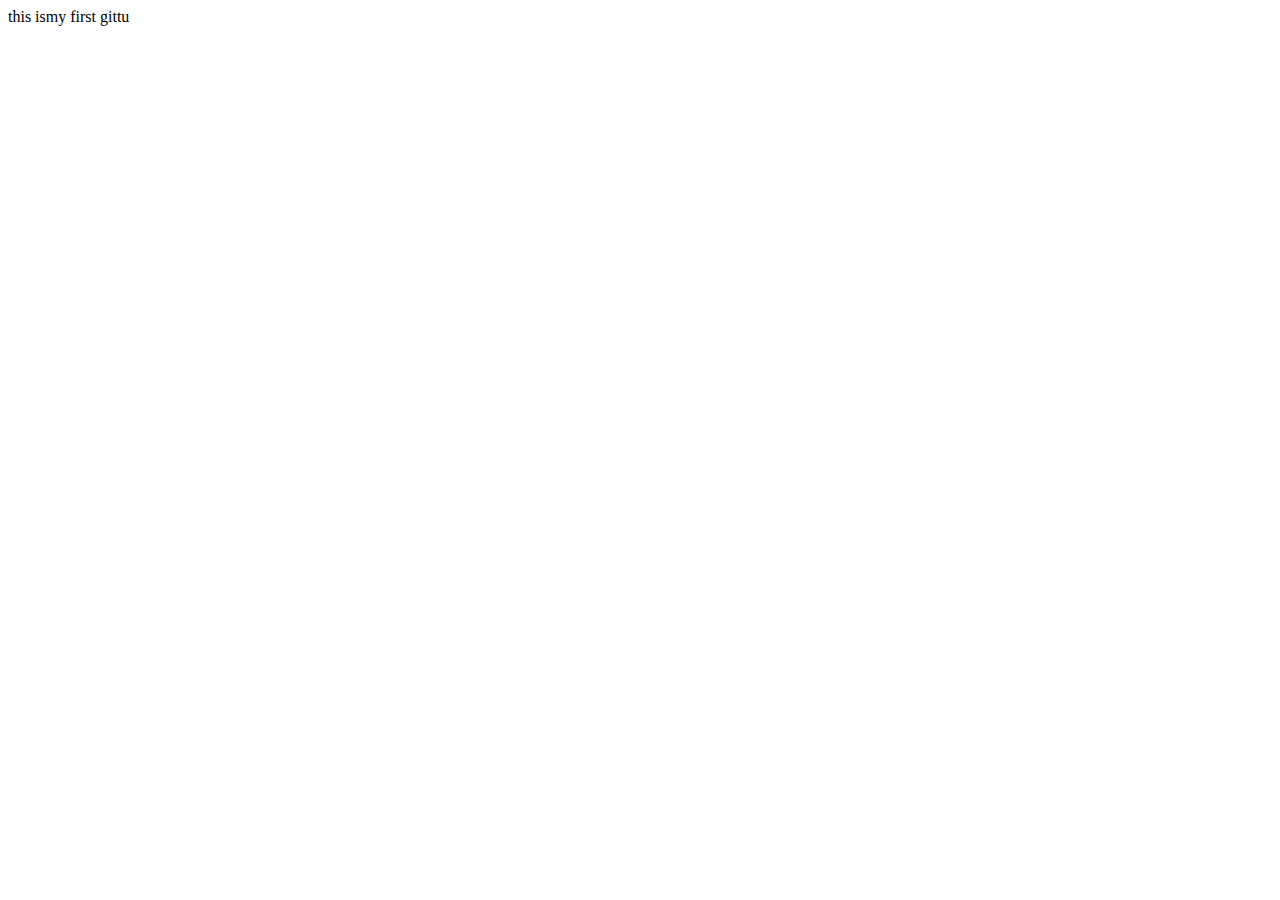
==== index.html @ c2ae957a "first commit" ====
<!DOCTYPE html>
<html lang="en">
<head>
    <meta charset="UTF-8">
    <meta name="viewport" content="width=device-width, initial-scale=1.0">
    <title>Document</title>
</head>
<body>
    this ismy first gittu
</body>
</html>
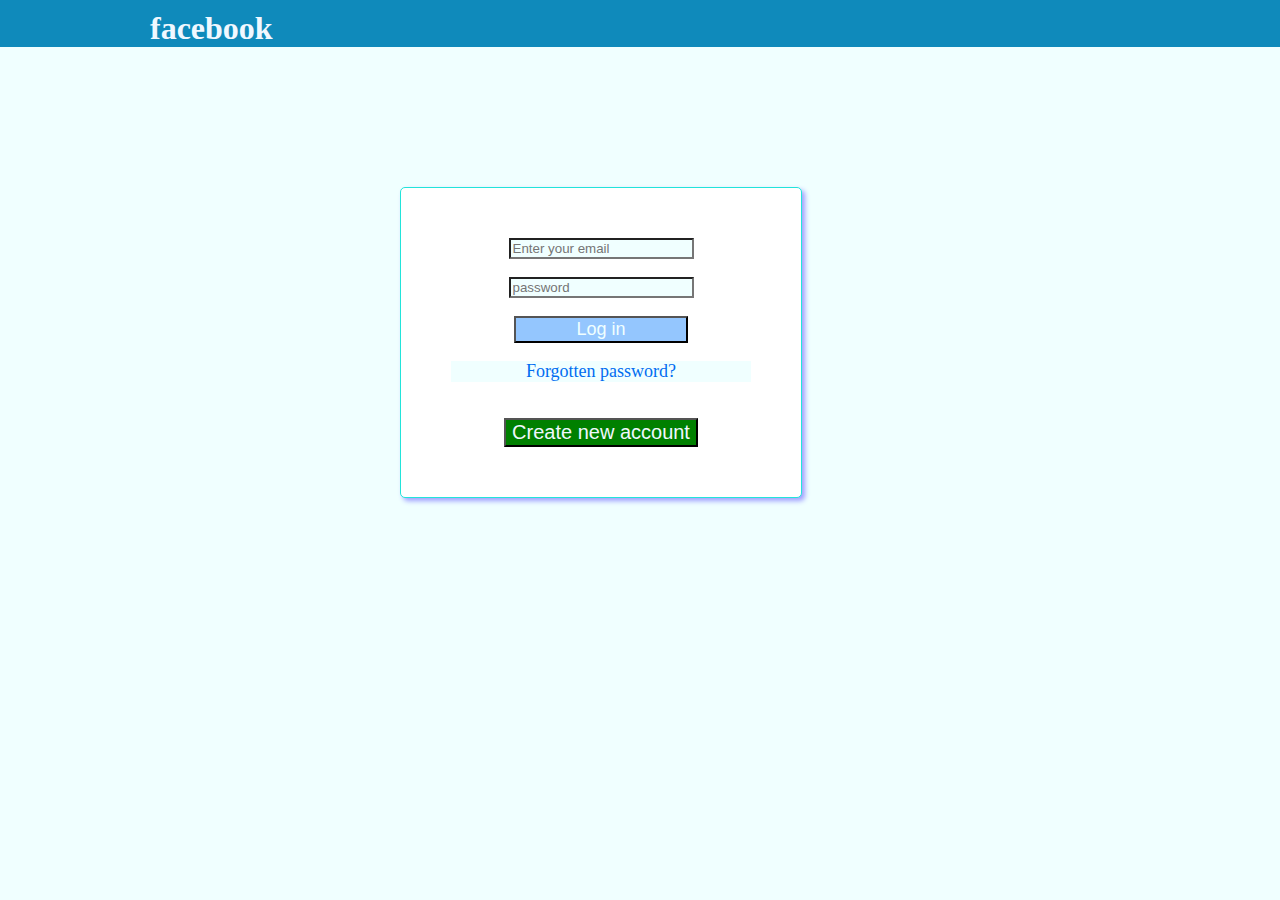
==== commit e11be070: "added css" ====
--- a/index.html
+++ b/index.html
@@ -1,11 +1,33 @@
 <!DOCTYPE html>
-<html lang="en">
-<head>
-    <meta charset="UTF-8">
-    <meta name="viewport" content="width=device-width, initial-scale=1.0">
-    <title>Document</title>
-</head>
-<body>
-    this ismy first gittu
-</body>
+<html>
+    <head>
+        <title>
+            facebook.com
+        </title>
+        <link rel="stylesheet" href="fb.css">
+    </head>
+    <body>
+        <h2 class="fb">facebook</h2>
+     
+        <section class="right">
+        <div>
+           <input type="email" placeholder="Enter your email" id="">
+           <br>
+           <br>
+           
+           <input type="password" placeholder="password" id="">
+           <br>
+           <br>
+           <button class="login">Log in</button>
+           <br>
+           <br>
+           <p class="for">Forgotten password?</p>
+           <br>
+           <br>
+
+        <button class="new">Create new account</button>
+        </div>
+    </section>
+    
+    </body>
 </html>--- a/fb.css
+++ b/fb.css
@@ -0,0 +1,55 @@
+.fb{
+    color: aliceblue;
+    background-color: rgb(15, 138, 187);
+  font-size: 200%;
+  padding-left: 150px;
+  padding-top: 10px;
+    
+}
+*{
+    margin: 0%;
+    background-color:azure
+}
+div{
+    width: 300px;
+  
+    border: 1px solid rgb(34, 228, 218);
+    padding: 50px;
+margin-left: 400px;
+margin-top:140px;
+text-align: center;
+background-color: white;
+box-shadow: 3px 3px 5px rgb(158, 158, 254);
+border-radius: 5px;
+    
+  
+    
+}
+.right{
+margin: left 200px;
+}
+.login{
+    color: azure;
+    background-color: rgba(3, 120, 253, 0.425);
+    font-size: 18px;
+    text-align: center;
+    padding-left: 60px;
+    padding-right: 60px;
+}
+.for{
+    color: rgb(0, 109, 241);
+    font-size: 18px;
+    text-align: center;
+    padding-left: 60px;
+    padding-right: 60px;
+    border: 5px;
+}
+.new{
+    color: aliceblue;
+    background-color:green;
+    font-size: 20px;
+    text-align: center;
+    
+    
+    
+}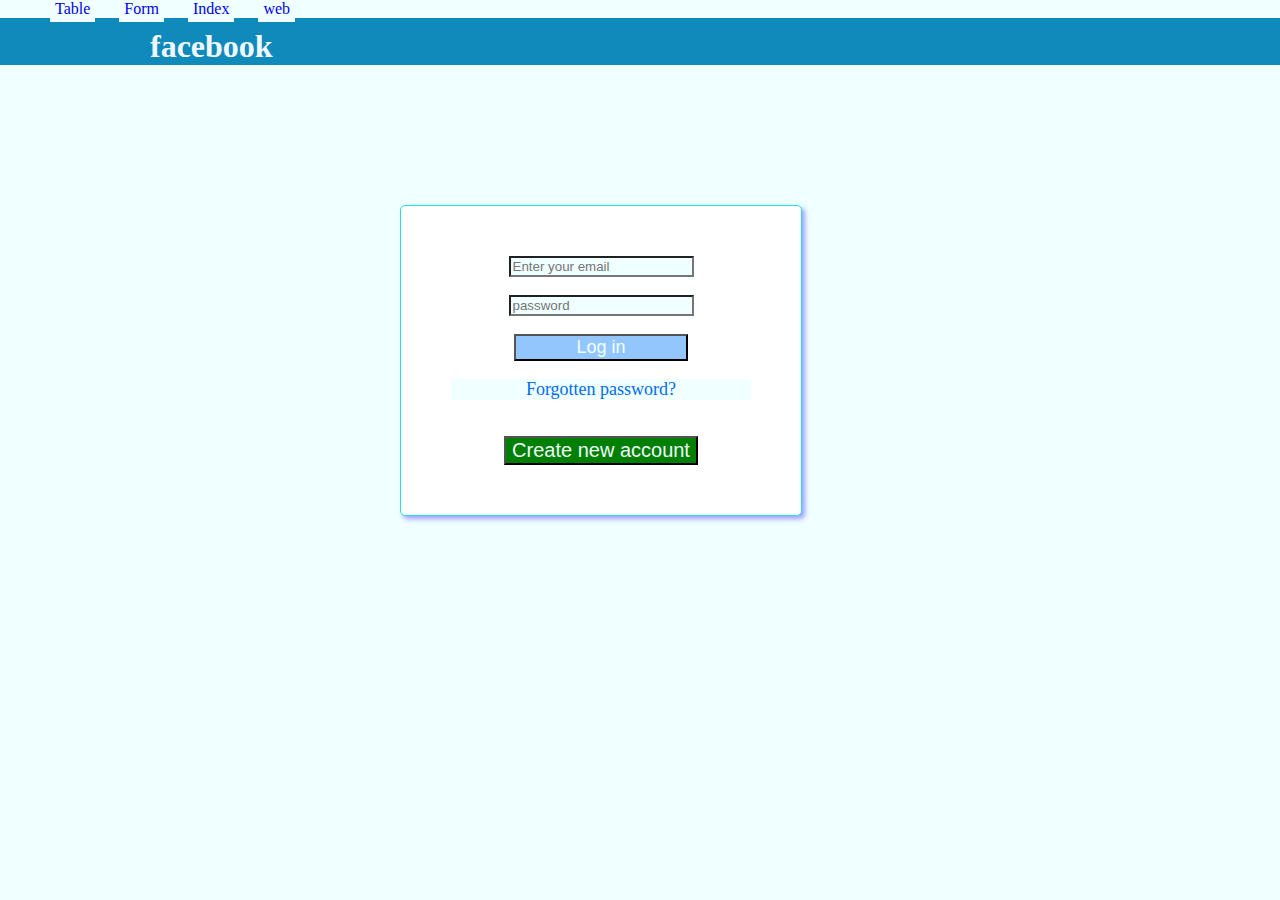
==== commit 4dd227e6: "added css,html,and images" ====
--- a/index.html
+++ b/index.html
@@ -5,8 +5,20 @@
             facebook.com
         </title>
         <link rel="stylesheet" href="fb.css">
+        <link rel="stylesheet" href="nav.css">
     </head>
     <body>
+        <header>
+            <nav>
+                <ul>
+                    <li><a href="table.html">Table</a></li>
+                 <li><a href="form.html">Form</a></li>
+                 <li> <a href="index.html">Index</a></li>
+                 <li><a href="web.html">web</a></li>
+                </ul>
+            </nav>
+        
+        </header>
         <h2 class="fb">facebook</h2>
      
         <section class="right">
@@ -28,6 +40,7 @@
         <button class="new">Create new account</button>
         </div>
     </section>
+   
     
     </body>
 </html>--- a/fb.css
+++ b/fb.css
@@ -50,6 +50,5 @@
     font-size: 20px;
     text-align: center;
     
-    
-    
-}+}
+.
--- a/nav.css
+++ b/nav.css
@@ -0,0 +1,20 @@
+nav>ul>li{
+    display: inline;
+    margin: 10px;
+    padding: 5px;
+    
+}
+nav li a{
+    text-decoration: none;
+    
+
+
+}
+nav li {
+    list-style: none;
+}
+
+
+nav li:hover{
+    background-color: gray;
+}